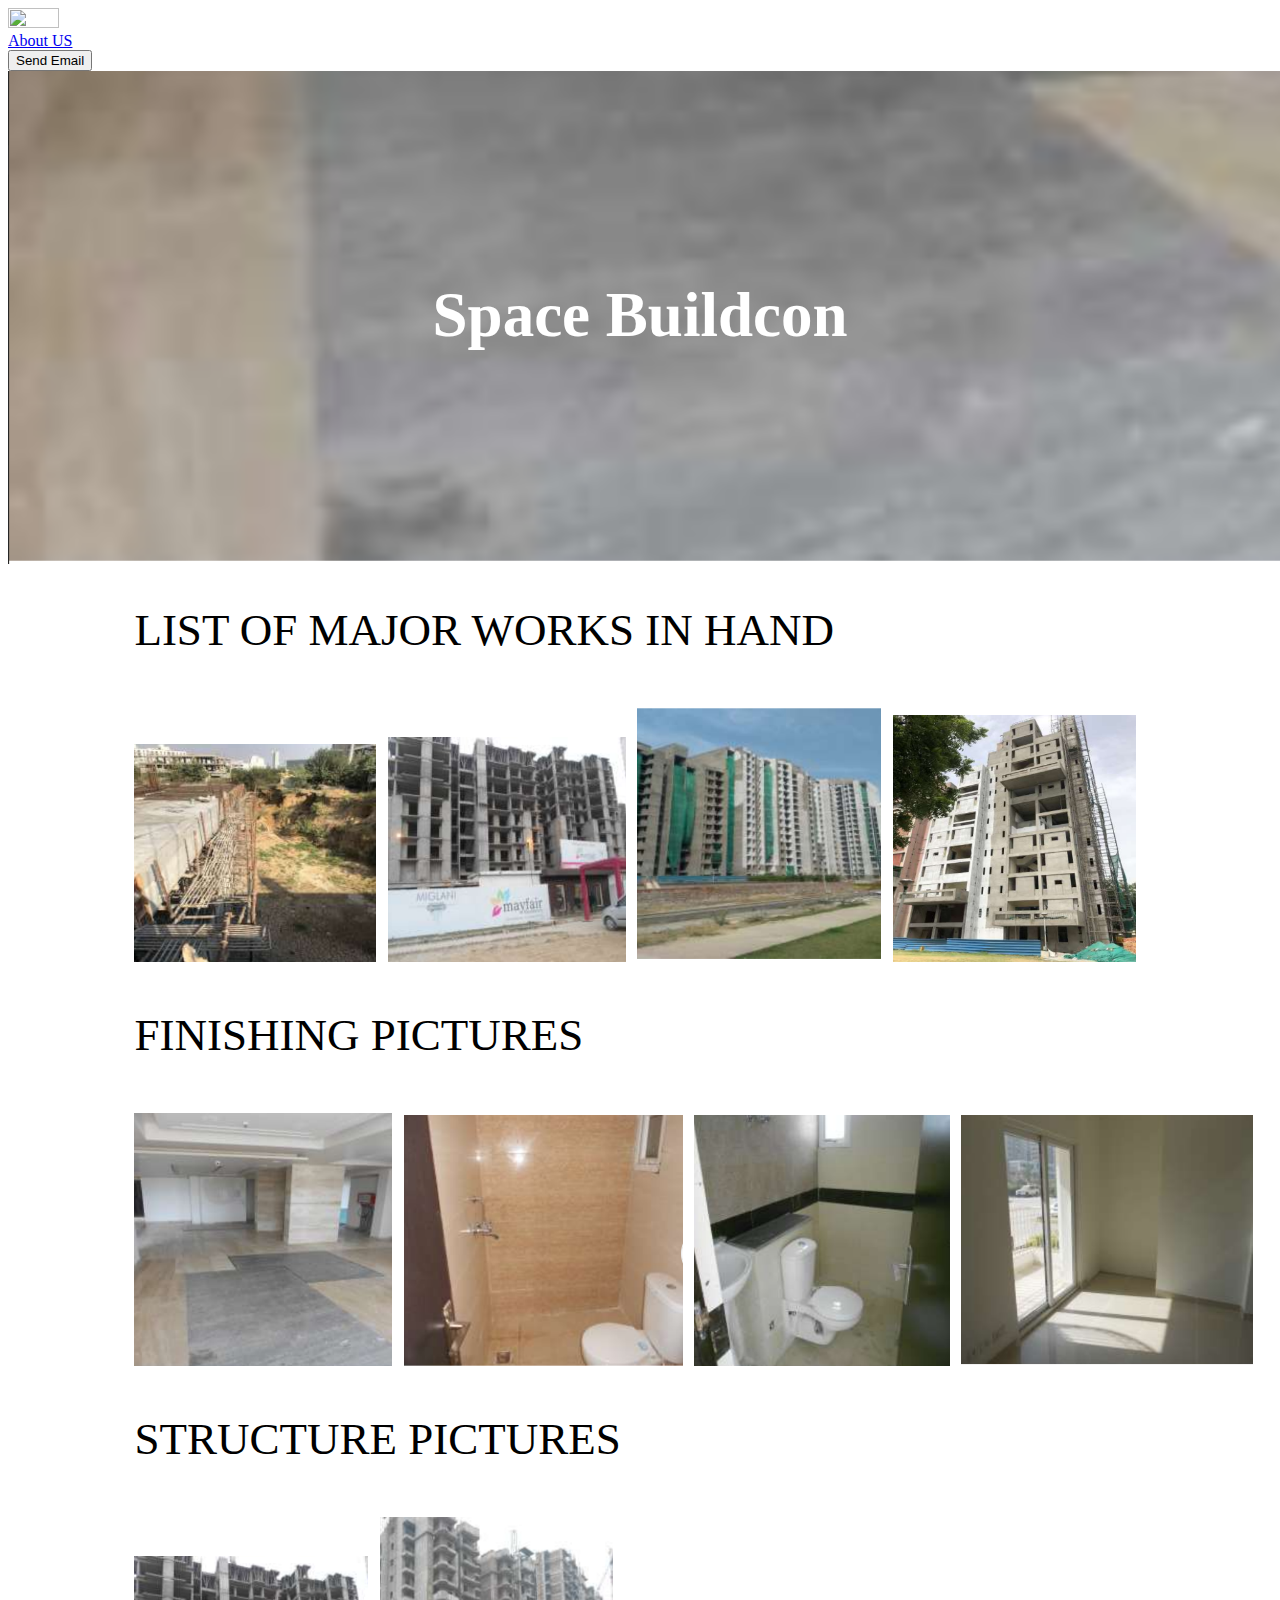
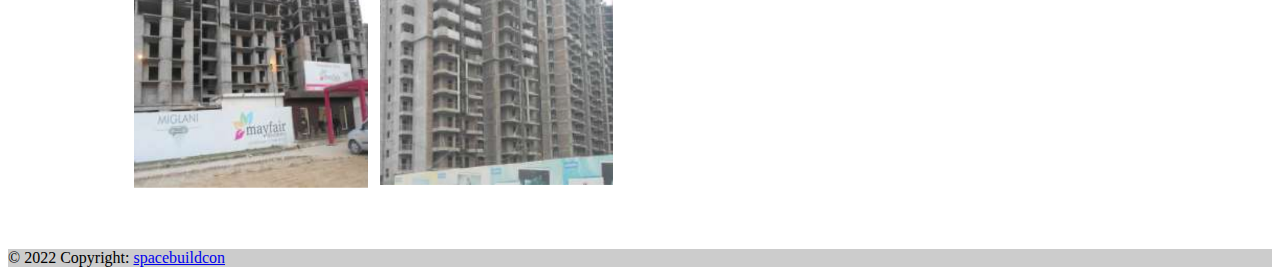
==== index.html @ d358c335 "Add files via upload" ====
<!DOCTYPE html>
<html lang="en">
<head>
    <meta charset="UTF-8">
    <meta http-equiv="X-UA-Compatible" content="IE=edge">
    <meta name="viewport" content="width=device-width, initial-scale=1.0">
    <script src="https://cdn.tailwindcss.com"></script>
    <title>spacebuildcon</title>
    <style>
        .move_right {
            padding-left: 10%;
        }

        .centered {
            position: absolute;
            top: 35%;
            left: 50%;
            transform: translate(-50%, -50%);
            color: white;
        }
    </style>
</head>
<body>
    <nav class="font-sans flex flex-col text-center sm:flex-row sm:text-left sm:justify-between py-4 px-6 bg-white shadow sm:items-baseline w-full">
        <div class="mb-2 sm:mb-0">
          <!-- <a href="/" class="text-2xl no-underline text-grey-darkest hover:text-blue-dark">spacebuildcon</a> -->
            <a href="/">
                <img src="Space-images/spacebuildcon.svg" width="20%" height="20%" />
            </a>
        </div>

        <a href="/AboutUs.html" class="block mt-4 lg:inline-block hover:text-black mr-4">
            About US
        </a>
        <div>
            <a href="https://mail.google.com/mail/?view=cm&fs=1&to=Space.buildcon@yahoo.co.in">
                <button class="bg-blue-500 hover:bg-blue-700 text-white font-bold py-2 px-4 rounded">Send Email</button>
            </a>
        </div>
    </nav>
      
    <div>
        <img src="imgs/background.PNG" width="120%" height="100%" draggable="false">  
        <strong class="centered" style="font-size:7vh">Space Buildcon</strong><br><br>
    </div>

    <div class="move_right" style="font-size:5vh">LIST OF MAJOR WORKS IN HAND<br><br>
        <div class="grid grid-cols-3 gap-4 content-center">
            <img src="imgs/1.PNG" draggable="false" />
            <img src="imgs/2.PNG" draggable="false" />
            <img src="imgs/3.PNG" draggable="false" />
            <img src="imgs/4.PNG" draggable="false" />
        </div>
    </div><br><br>

    <div class="move_right" style="font-size:5vh">FINISHING PICTURES<br><br>
        <div class="grid grid-cols-3 gap-4 content-center">
            <img src="imgs/5.PNG" draggable="false" />
            <img src="imgs/6.PNG" draggable="false" />
            <img src="imgs/7.PNG" draggable="false" />
            <img src="imgs/8.PNG" draggable="false" />
        </div>
    </div><br><br>

    <div class="move_right" style="font-size:5vh">STRUCTURE PICTURES<br><br>
        <div class="grid grid-cols-3 gap-4 content-center">
            <img src="imgs/9.PNG" draggable="false" />
            <img src="imgs/10.PNG" draggable="false" />
        </div>
    </div>

    <div style="padding-top:50px"></div>
        

    <footer class="bg-gray-100 text-center">  
        <div class="text-center text-gray-700 p-4" style="background-color: rgba(0, 0, 0, 0.2);">
          © 2022 Copyright:
          <a class="text-gray-800" href="https://tailwind-elements.com/">spacebuildcon</a>
        </div>
    </footer>
</body>
</html>
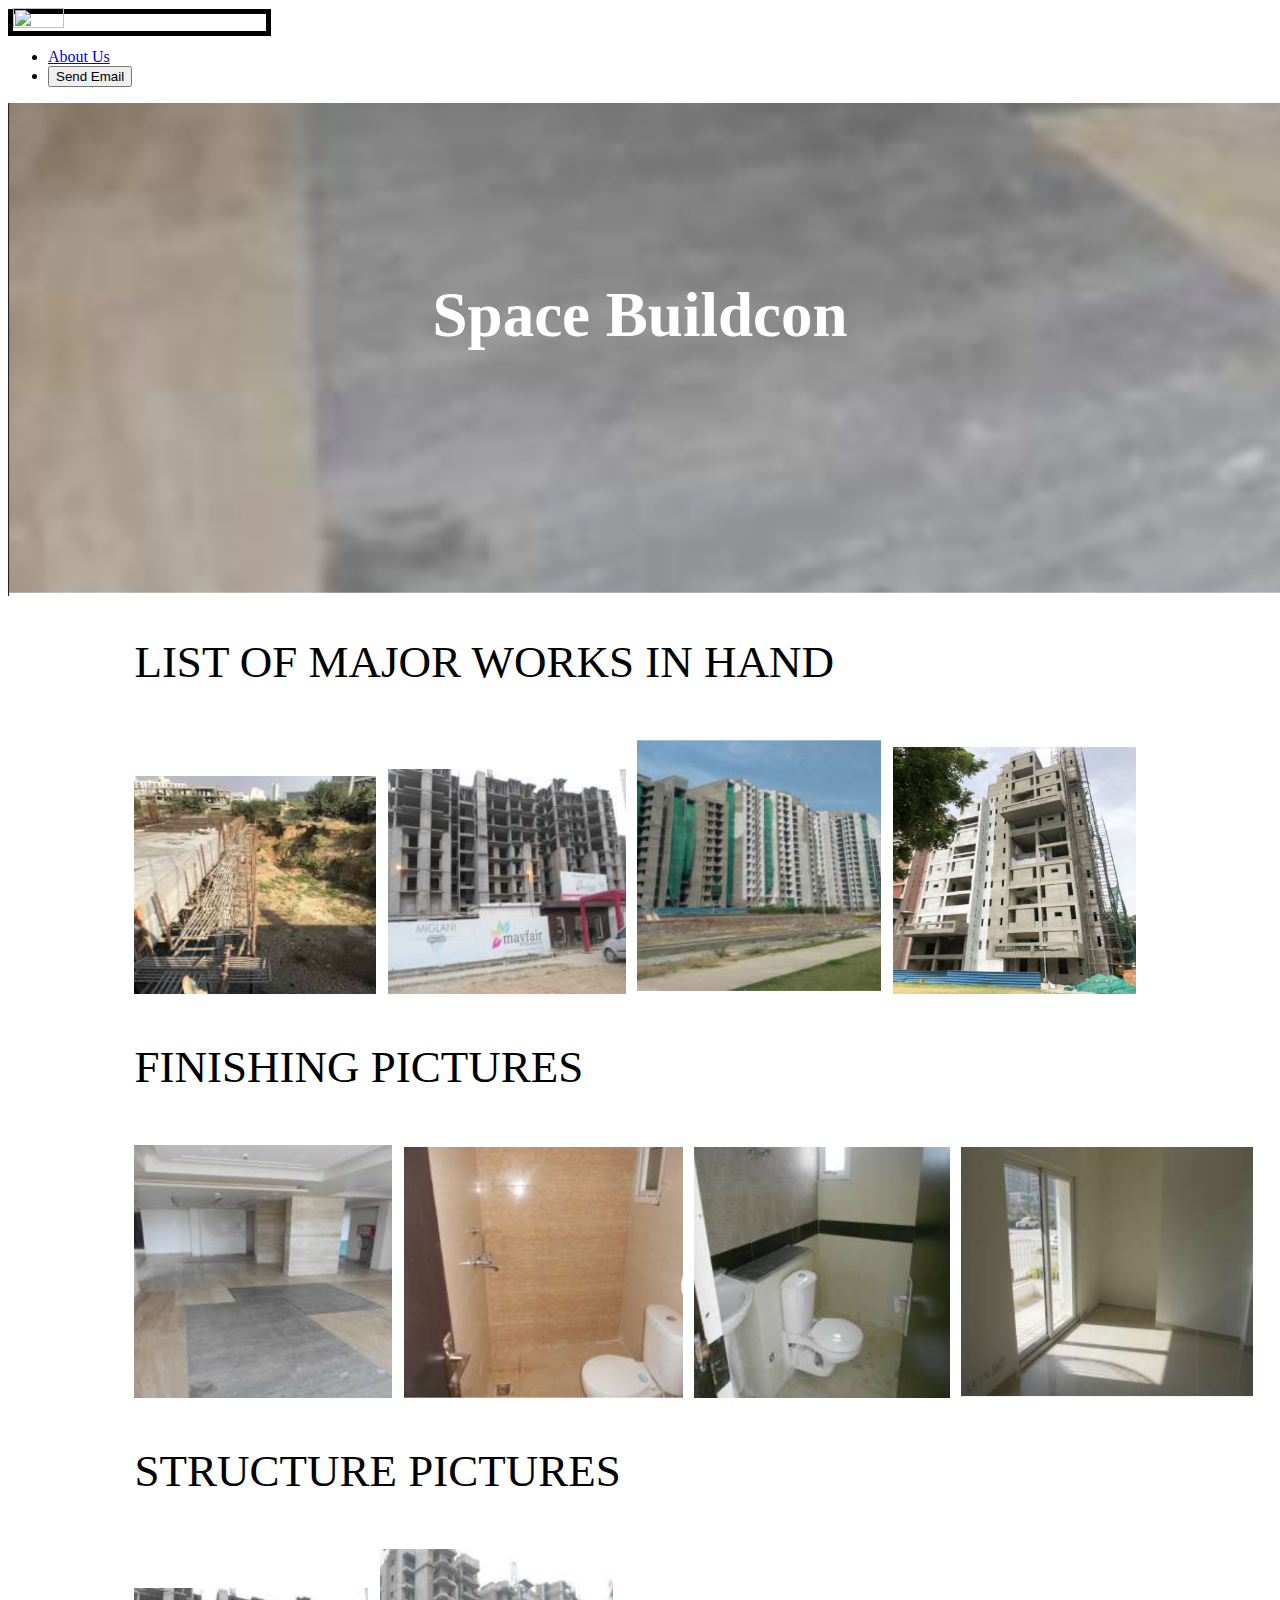
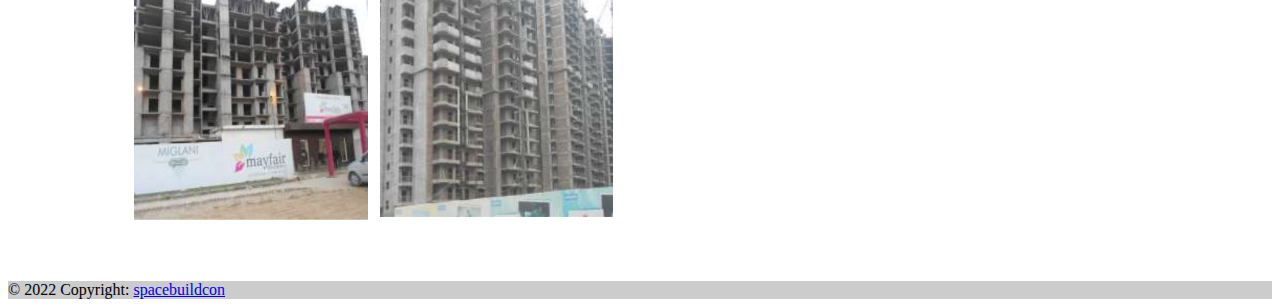
==== commit 69baee42: "Update index.html" ====
--- a/index.html
+++ b/index.html
@@ -5,7 +5,7 @@
     <meta http-equiv="X-UA-Compatible" content="IE=edge">
     <meta name="viewport" content="width=device-width, initial-scale=1.0">
     <script src="https://cdn.tailwindcss.com"></script>
-    <title>spacebuildcon</title>
+    <title></title>
     <style>
         .move_right {
             padding-left: 10%;
@@ -18,30 +18,40 @@
             transform: translate(-50%, -50%);
             color: white;
         }
+
+        .BigText {
+            color: white; 
+            font-size: 7vh;
+        }
+
+        .test {
+            border: 5px solid black;
+        }
+        
+        @media screen and (max-width: 1015px) { .BigText { font-size: 6vh; } }
+        @media screen and (max-width: 850px) { .BigText { top: 33%; font-size: 5vh; } }
+        @media screen and (max-width: 525px) { .BigText { top: 23%; font-size: 3vh; } }
+        @media screen and (max-width: 500px) { .BigText { top: 31%; font-size: 4.7vh; } }
     </style>
 </head>
 <body>
-    <nav class="font-sans flex flex-col text-center sm:flex-row sm:text-left sm:justify-between py-4 px-6 bg-white shadow sm:items-baseline w-full">
-        <div class="mb-2 sm:mb-0">
-          <!-- <a href="/" class="text-2xl no-underline text-grey-darkest hover:text-blue-dark">spacebuildcon</a> -->
-            <a href="/">
-                <img src="Space-images/spacebuildcon.svg" width="20%" height="20%" />
-            </a>
+    <nav class="font-sans flex text-center sm:flex-row sm:text-left sm:justify-between py-4 px-6 bg-white shadow sm:items-baseline w-full">
+        <div class="container flex flex-wrap justify-between items-center mx-auto">
+            <!-- the button is going farther that it needs to be  -->
+            <a href="/" class="flex items-center test">
+            <img src="Space-images/spacebuildcon.svg" width="20%" height="20%" />
+          </a>
+          <div class="w-full md:w-auto">
+            <ul class="flex md:flex-row md:space-x-8 md:text-sm md:font-medium">
+              <li><a href="/AboutUs.html" aria-current="page">About Us</a></li>
+              <li><a href="https://mail.google.com/mail/?view=cm&fs=1&to=Space.buildcon@yahoo.co.in"><button class="bg-blue-500 hover:bg-blue-700 text-white font-bold py-2 px-4 rounded">Send Email</button></a></li>
+            </ul>
+          </div>
         </div>
-
-        <a href="/AboutUs.html" class="block mt-4 lg:inline-block hover:text-black mr-4">
-            About US
-        </a>
-        <div>
-            <a href="https://mail.google.com/mail/?view=cm&fs=1&to=Space.buildcon@yahoo.co.in">
-                <button class="bg-blue-500 hover:bg-blue-700 text-white font-bold py-2 px-4 rounded">Send Email</button>
-            </a>
-        </div>
-    </nav>
-      
+      </nav>
     <div>
         <img src="imgs/background.PNG" width="120%" height="100%" draggable="false">  
-        <strong class="centered" style="font-size:7vh">Space Buildcon</strong><br><br>
+        <strong class="centered BigText">Space Buildcon</strong><br><br>
     </div>
 
     <div class="move_right" style="font-size:5vh">LIST OF MAJOR WORKS IN HAND<br><br>
@@ -79,4 +89,4 @@
         </div>
     </footer>
 </body>
-</html>+</html>
